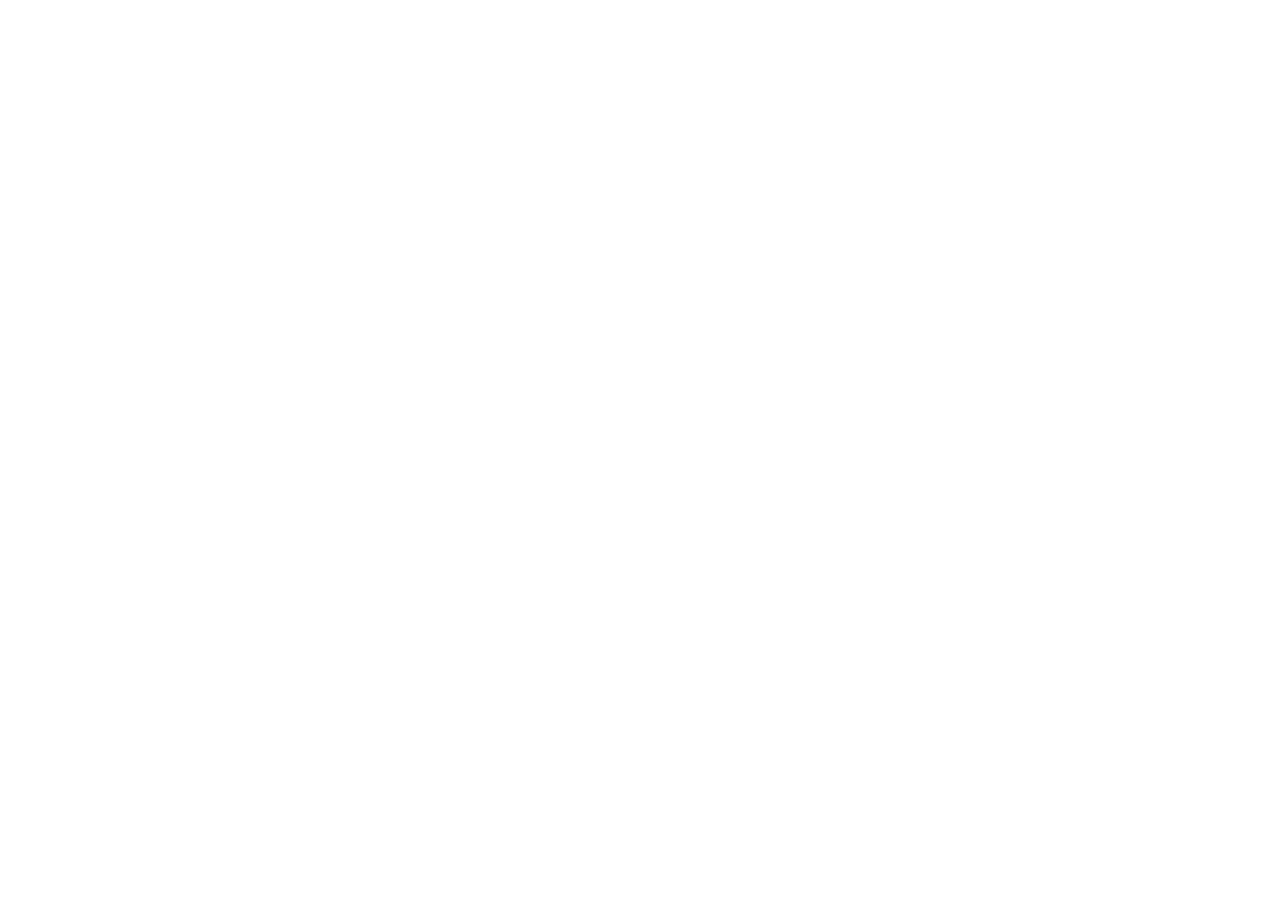
==== docs/memos/opsman_diagnostic_report.html @ 2fa4ea18 "Create opsman_diagnostic_report.html" ====
<!DOCTYPE html>
<html>

<head>
    <meta charset="utf-8">
    <meta http-equiv="X-UA-Compatible" content="IE=edge">
    <meta name="viewport" content="width=device-width, initial-scale=1.0, user-scalable=no">
    <meta name="apple-mobile-web-app-capable" content="yes">
    <meta name="apple-mobile-web-app-status-bar-style" content="black">
    <meta name="mobile-web-app-capable" content="yes">
    
    
    <meta name="description" content=" how to obtain diagnostic report from OpsManager">
    
    
    
    <meta property="og:title" content="how to obtain diagnostic report from OpsManager">
    
    
    
    <meta property="og:type" content="website">
    
    <meta property="og:image:alt" content="HedgeDoc logo">
    <meta property="og:image:type" content="image/png">
    
    <title>how to obtain diagnostic report from OpsManager</title>
    <meta name="theme-color" content="#b51f08">

  
    <link rel="stylesheet" href="https://cdnjs.cloudflare.com/ajax/libs/twitter-bootstrap/3.4.0/css/bootstrap.min.css" integrity="sha256-H0KfTigpUV+0/5tn2HXC0CPwhhDhWgSawJdnFd0CGCo=" crossorigin="anonymous" />
    <link rel="stylesheet" href="https://cdnjs.cloudflare.com/ajax/libs/fork-awesome/1.1.3/css/fork-awesome.min.css" integrity="sha256-ZhApazu+kejqTYhMF+1DzNKjIzP7KXu6AzyXcC1gMus=" crossorigin="anonymous" />
    <link rel="stylesheet" href="https://cdnjs.cloudflare.com/ajax/libs/ionicons/2.0.1/css/ionicons.min.css" integrity="sha256-3iu9jgsy9TpTwXKb7bNQzqWekRX7pPK+2OLj3R922fo=" crossorigin="anonymous" />
    <link rel="stylesheet" href="https://cdnjs.cloudflare.com/ajax/libs/emojify.js/1.1.0/css/basic/emojify.min.css" integrity="sha256-UOrvMOsSDSrW6szVLe8ZDZezBxh5IoIfgTwdNDgTjiU=" crossorigin="anonymous" />
    <link href="build/font.68d91a5a4c1afd7f82a9.css" rel="stylesheet"><link href="build/pretty-styles.b12df11e62a64cd84713.css" rel="stylesheet"><link href="build/pretty.a7a24105e8c52b832ac0.css" rel="stylesheet">
    <!-- HTML5 shim and Respond.js for IE8 support of HTML5 elements and media queries -->
<!-- WARNING: Respond.js doesn't work if you view the page via file:// -->
<!--[if lt IE 9]>
    <script src="https://cdnjs.cloudflare.com/ajax/libs/html5shiv/3.7.3/html5shiv.min.js" integrity="sha256-3Jy/GbSLrg0o9y5Z5n1uw0qxZECH7C6OQpVBgNFYa0g=" crossorigin="anonymous"></script>
    <script src="https://cdnjs.cloudflare.com/ajax/libs/respond.js/1.4.2/respond.min.js" integrity="sha256-g6iAfvZp+nDQ2TdTR/VVKJf3bGro4ub5fvWSWVRi2NE=" crossorigin="anonymous"></script>
    <script src="https://cdnjs.cloudflare.com/ajax/libs/es5-shim/4.5.9/es5-shim.min.js" integrity="sha256-8E4Is26QH0bD52WoQpcB+R/tcWQtpzlCojrybUd7Mxo=" crossorigin="anonymous"></script>
<![endif]-->

  
</head>

<body style="display:none;">
    <div class="ui-infobar container-fluid unselectable hidden-print">
        <small>
            <span>
                
                  <span class="ui-no-lastchangeuser">&thinsp;<i class="fa fa-clock-o fa-fw" style="width: 18px;"></i></span>
                
                &nbsp;<span class="text-uppercase ui-status-lastchange"></span>
                <span class="ui-lastchange text-uppercase" data-createtime="Fri Dec 10 2021 04:06:12 GMT+0000 (Coordinated Universal Time)" data-updatetime="Thu Dec 16 2021 02:31:43 GMT+0000 (Coordinated Universal Time)"></span>
            </span>
            <span class="pull-right">0 views <a href="#" class="ui-edit" title="Edit this note"><i class="fa fa-fw fa-pencil"></i></a></span>
            <br>
            
        </small>
    </div>
    <div id="doc" class="container markdown-body" >
how to obtain diagnostic report from OpsManager

## OpsManager 1.12.26

1. open web browser and login to OpsManager
![](https://pub.ozz.in/hackmd-ss-ozz-in/uploads/upload_a671c06aac33a9e1f579c6fa98ccc1c6.png)
![](https://pub.ozz.in/hackmd-ss-ozz-in/uploads/upload_b445d2f411ce263ff8c64dafeeae7379.png)

1. move to Advance Setttings page
![](https://pub.ozz.in/hackmd-ss-ozz-in/uploads/upload_6a2381f994fbef415291a0dfe6dc7118.png)
![](https://pub.ozz.in/hackmd-ss-ozz-in/uploads/upload_7c9f3a4437d41204bd4125926c7e8181.png)
![](https://pub.ozz.in/hackmd-ss-ozz-in/uploads/upload_96ec4e990f72ffacdfbcd15afde21953.png)

1. click `View diagnostic report` and obtain JSON string as report
![](https://pub.ozz.in/hackmd-ss-ozz-in/uploads/upload_6e993b2a989e6a513c3d73a7d934ad8b.png)
![](https://pub.ozz.in/hackmd-ss-ozz-in/uploads/upload_16807c86cada01f6cf812694efd1c843.png)

## OpsManager 2.0.29 (build 412)

1. open web browser and login to OpsManager
![](https://pub.ozz.in/hackmd-ss-ozz-in/uploads/upload_35b2176c70fadb704451954dd9475e3d.png)
![](https://pub.ozz.in/hackmd-ss-ozz-in/uploads/upload_7463cb20474ed3364616a51ae3e60deb.png)

1. move to Advance Setttings page
![](https://pub.ozz.in/hackmd-ss-ozz-in/uploads/upload_9198e6699260cda621c76a79d5348750.png)
![](https://pub.ozz.in/hackmd-ss-ozz-in/uploads/upload_2b081d59f4fd0cc54b3091dbaa365642.png)

1. click `View diagnostic report` and obtain JSON string as report
![](https://pub.ozz.in/hackmd-ss-ozz-in/uploads/upload_9184366e3e43d1e932554ed4408ca95c.png)
![](https://pub.ozz.in/hackmd-ss-ozz-in/uploads/upload_d3785025c7eb876ba7b37a9015d93a0b.png)
</div>
    <div class="ui-toc dropup unselectable hidden-print" style="display:none;">
        <div class="pull-right dropdown">
            <a id="tocLabel" class="ui-toc-label btn btn-default" data-toggle="dropdown" href="#" role="button" aria-haspopup="true" aria-expanded="false" title="Table of content">
                <i class="fa fa-bars"></i>
            </a>
            <ul id="ui-toc" class="ui-toc-dropdown dropdown-menu" aria-labelledby="tocLabel">
            </ul>
        </div>
    </div>
    <div id="ui-toc-affix" class="ui-affix-toc ui-toc-dropdown unselectable hidden-print" data-spy="affix" style="display:none;"></div>
    
</body>

</html>
<script src="https://cdnjs.cloudflare.com/ajax/libs/jquery/3.4.1/jquery.min.js" integrity="sha256-CSXorXvZcTkaix6Yvo6HppcZGetbYMGWSFlBw8HfCJo=" crossorigin="anonymous"></script>
<script src="https://cdnjs.cloudflare.com/ajax/libs/velocity/1.4.0/velocity.min.js" integrity="sha256-bhm0lgEt6ITaZCDzZpkr/VXVrLa5RP4u9v2AYsbzSUk=" crossorigin="anonymous" defer></script>
<script src="https://cdnjs.cloudflare.com/ajax/libs/twitter-bootstrap/3.4.0/js/bootstrap.min.js" integrity="sha256-kJrlY+s09+QoWjpkOrXXwhxeaoDz9FW5SaxF8I0DibQ=" crossorigin="anonymous" defer></script>
<script src="https://cdnjs.cloudflare.com/ajax/libs/jquery-mousewheel/3.1.13/jquery.mousewheel.min.js" integrity="sha256-jnOjDTXIPqall8M0MyTSt98JetJuZ7Yu+1Jm7hLTF7U=" crossorigin="anonymous" defer></script>
<script src="https://cdnjs.cloudflare.com/ajax/libs/js-yaml/3.7.0/js-yaml.min.js" integrity="sha256-8PanqYAVOGlOct+i65R+HqibK3KPsXINnrSfxN+Y/J0=" crossorigin="anonymous" defer></script>
<script src="https://cdnjs.cloudflare.com/ajax/libs/mathjax/2.7.9/MathJax.js" integrity="sha256-DViIOMYdwlM/axqoGDPeUyf0urLoHMN4QACBKyB58Uw=" crossorigin="anonymous" defer></script>
<script src="https://cdnjs.cloudflare.com/ajax/libs/mathjax/2.7.9/config/TeX-AMS-MML_HTMLorMML.js" integrity="sha256-h37FgDAy5VfttFY2Jw5jcIQpvTvxY6QxTTwoDwlhg/E=" crossorigin="anonymous" defer></script>
<script src="https://cdnjs.cloudflare.com/ajax/libs/mathjax/2.7.9/config/Safe.js" integrity="sha256-h37FgDAy5VfttFY2Jw5jcIQpvTvxY6QxTTwoDwlhg/E=" crossorigin="anonymous" defer></script>
<script src="https://cdnjs.cloudflare.com/ajax/libs/moment.js/2.17.1/moment-with-locales.min.js" integrity="sha256-vvT7Ok9u6GbfnBPXnbM6FVDEO8E1kTdgHOFZOAXrktA=" crossorigin="anonymous" defer></script>
<script src="https://cdnjs.cloudflare.com/ajax/libs/mermaid/8.8.2/mermaid.min.js" integrity="sha256-KqisLh8jVMBRjpNkOhH5W9VWs+F6x6vQksLqxs7+x9A=" crossorigin="anonymous" defer></script>
<script src="https://cdnjs.cloudflare.com/ajax/libs/emojify.js/1.1.0/js/emojify.min.js" integrity="sha256-VAB5tAlKBvgaxw8oJ1crWMVbdmBVl4mP/2M8MNRl+4E=" crossorigin="anonymous" defer></script>
<script src="https://cdnjs.cloudflare.com/ajax/libs/handlebars.js/4.0.6/handlebars.min.js" integrity="sha256-1O3BtOwnPyyRzOszK6P+gqaRoXHV6JXj8HkjZmPYhCI=" crossorigin="anonymous" defer></script>
<script src="https://cdnjs.cloudflare.com/ajax/libs/highlight.js/9.18.1/highlight.min.js" integrity="sha256-eOgo0OtLL4cdq7RdwRUiGKLX9XsIJ7nGhWEKbohmVAQ=" crossorigin="anonymous" defer></script>
<script src="https://cdnjs.cloudflare.com/ajax/libs/gist-embed/2.6.0/gist-embed.min.js" integrity="sha256-KyF2D6xPIJUW5sUDSs93vWyZm+1RzIpKCexxElmxl8g=" crossorigin="anonymous" defer></script>
<script src="https://cdnjs.cloudflare.com/ajax/libs/viz.js/1.7.0/viz.js" integrity="sha256-8t+rndrF+TU4JtelmOH1lDHTMe2ovhO2UbzDArp5lY8=" crossorigin="anonymous" defer></script>
<script src="https://cdnjs.cloudflare.com/ajax/libs/abcjs/3.1.1/abcjs_basic-min.js" integrity="sha256-Sq1r2XXWXQoShQKsS0Wrf5r7fRkErd9Fat9vHYeU68s=" crossorigin="anonymous"></script>
<script src="config"></script><script src="build/pretty.4e31df05418306356fb8.js" defer="defer"></script>
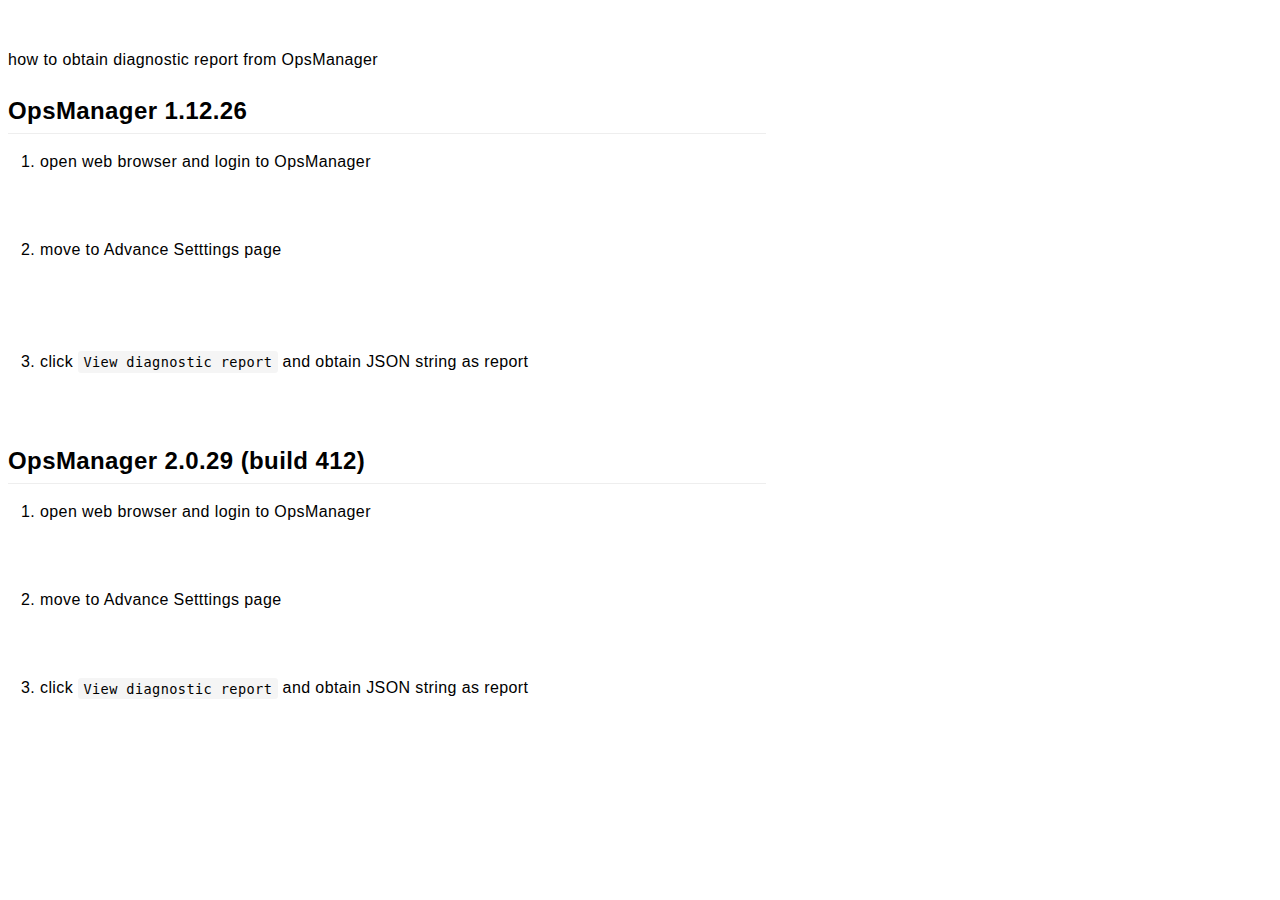
==== commit 331c03f7: "update opsman_disgnostic_report.html" ====
--- a/docs/memos/opsman_diagnostic_report.html
+++ b/docs/memos/opsman_diagnostic_report.html
@@ -1,5 +1,5 @@
-
 <!DOCTYPE html>
+
 <html>
 
 <head>
@@ -9,119 +9,229 @@
     <meta name="apple-mobile-web-app-capable" content="yes">
     <meta name="apple-mobile-web-app-status-bar-style" content="black">
     <meta name="mobile-web-app-capable" content="yes">
-    
-    
-    <meta name="description" content=" how to obtain diagnostic report from OpsManager">
-    
-    
-    
-    <meta property="og:title" content="how to obtain diagnostic report from OpsManager">
-    
-    
-    
-    <meta property="og:type" content="website">
-    
-    <meta property="og:image:alt" content="HedgeDoc logo">
-    <meta property="og:image:type" content="image/png">
-    
-    <title>how to obtain diagnostic report from OpsManager</title>
-    <meta name="theme-color" content="#b51f08">
-
-  
+    <title>
+        how to obtain diagnostic report from OpsManager
+    </title>
     <link rel="stylesheet" href="https://cdnjs.cloudflare.com/ajax/libs/twitter-bootstrap/3.4.0/css/bootstrap.min.css" integrity="sha256-H0KfTigpUV+0/5tn2HXC0CPwhhDhWgSawJdnFd0CGCo=" crossorigin="anonymous" />
     <link rel="stylesheet" href="https://cdnjs.cloudflare.com/ajax/libs/fork-awesome/1.1.3/css/fork-awesome.min.css" integrity="sha256-ZhApazu+kejqTYhMF+1DzNKjIzP7KXu6AzyXcC1gMus=" crossorigin="anonymous" />
     <link rel="stylesheet" href="https://cdnjs.cloudflare.com/ajax/libs/ionicons/2.0.1/css/ionicons.min.css" integrity="sha256-3iu9jgsy9TpTwXKb7bNQzqWekRX7pPK+2OLj3R922fo=" crossorigin="anonymous" />
+    <link rel="stylesheet" href="https://cdnjs.cloudflare.com/ajax/libs/prism/1.5.1/themes/prism.min.css" integrity="sha256-vtR0hSWRc3Tb26iuN2oZHt3KRUomwTufNIf5/4oeCyg=" crossorigin="anonymous" />
+    <link rel="stylesheet" href="https://cdnjs.cloudflare.com/ajax/libs/highlight.js/9.12.0/styles/github-gist.min.css" integrity="sha256-tAflq+ymku3Khs+I/WcAneIlafYgDiOQ9stIHH985Wo=" crossorigin="anonymous" />
     <link rel="stylesheet" href="https://cdnjs.cloudflare.com/ajax/libs/emojify.js/1.1.0/css/basic/emojify.min.css" integrity="sha256-UOrvMOsSDSrW6szVLe8ZDZezBxh5IoIfgTwdNDgTjiU=" crossorigin="anonymous" />
-    <link href="build/font.68d91a5a4c1afd7f82a9.css" rel="stylesheet"><link href="build/pretty-styles.b12df11e62a64cd84713.css" rel="stylesheet"><link href="build/pretty.a7a24105e8c52b832ac0.css" rel="stylesheet">
+    <style>
+        @import url(https://fonts.googleapis.com/css?family=Source+Sans+Pro:400,400italic,600,600italic,300italic,300|Source+Serif+Pro|Source+Code+Pro:400,300,500&subset=latin,latin-ext);.markdown-body{font-family:-apple-system,BlinkMacSystemFont,Segoe UI,Roboto,Helvetica,Arial,sans-serif,Apple Color Emoji,Segoe UI Emoji,Segoe UI Symbol;font-size:16px;line-height:1.5;word-wrap:break-word}.markdown-body:after,.markdown-body:before{display:table;content:""}.markdown-body:after{clear:both}.markdown-body>:first-child{margin-top:0!important}.markdown-body>:last-child{margin-bottom:0!important}.markdown-body a:not([href]){color:inherit;text-decoration:none}.markdown-body .absent{color:#c00}.markdown-body .anchor{float:left;padding-right:4px;margin-left:-20px;line-height:1}.markdown-body .anchor:focus{outline:none}.markdown-body blockquote,.markdown-body dl,.markdown-body ol,.markdown-body p,.markdown-body pre,.markdown-body table,.markdown-body ul{margin-top:0;margin-bottom:16px}.markdown-body hr{height:.25em;padding:0;margin:24px 0;background-color:#e7e7e7;border:0}.markdown-body blockquote{padding:0 1em;color:#777;border-left:.25em solid #ddd}.night .markdown-body blockquote{color:#bcbcbc}.markdown-body blockquote>:first-child{margin-top:0}.markdown-body blockquote>:last-child{margin-bottom:0}.markdown-body .loweralpha{list-style-type:lower-alpha}.markdown-body h1,.markdown-body h2,.markdown-body h3,.markdown-body h4,.markdown-body h5,.markdown-body h6{margin-top:24px;margin-bottom:16px;font-weight:600;line-height:1.25}.night .markdown-body h1,.night .markdown-body h2,.night .markdown-body h3,.night .markdown-body h4,.night .markdown-body h5,.night .markdown-body h6{color:#ddd}.markdown-body h1 .fa-link,.markdown-body h2 .fa-link,.markdown-body h3 .fa-link,.markdown-body h4 .fa-link,.markdown-body h5 .fa-link,.markdown-body h6 .fa-link{color:#000;vertical-align:middle;visibility:hidden;font-size:16px}.night .markdown-body h1 .fa-link,.night .markdown-body h2 .fa-link,.night .markdown-body h3 .fa-link,.night .markdown-body h4 .fa-link,.night .markdown-body h5 .fa-link,.night .markdown-body h6 .fa-link{color:#fff}.markdown-body h1:hover .anchor,.markdown-body h2:hover .anchor,.markdown-body h3:hover .anchor,.markdown-body h4:hover .anchor,.markdown-body h5:hover .anchor,.markdown-body h6:hover .anchor{text-decoration:none}.markdown-body h1:hover .anchor .fa-link,.markdown-body h2:hover .anchor .fa-link,.markdown-body h3:hover .anchor .fa-link,.markdown-body h4:hover .anchor .fa-link,.markdown-body h5:hover .anchor .fa-link,.markdown-body h6:hover .anchor .fa-link{visibility:visible}.markdown-body h1 code,.markdown-body h1 tt,.markdown-body h2 code,.markdown-body h2 tt,.markdown-body h3 code,.markdown-body h3 tt,.markdown-body h4 code,.markdown-body h4 tt,.markdown-body h5 code,.markdown-body h5 tt,.markdown-body h6 code,.markdown-body h6 tt{font-size:inherit}.markdown-body h1{font-size:2em}.markdown-body h1,.markdown-body h2{padding-bottom:.3em;border-bottom:1px solid #eee}.markdown-body h2{font-size:1.5em}.markdown-body h3{font-size:1.25em}.markdown-body h4{font-size:1em}.markdown-body h5{font-size:.875em}.markdown-body h6{font-size:.85em;color:#777}.markdown-body ol,.markdown-body ul{padding-left:2em}.markdown-body ol.no-list,.markdown-body ul.no-list{padding:0;list-style-type:none}.markdown-body ol ol,.markdown-body ol ul,.markdown-body ul ol,.markdown-body ul ul{margin-top:0;margin-bottom:0}.markdown-body li>p{margin-top:16px}.markdown-body li+li{margin-top:.25em}.markdown-body dl{padding:0}.markdown-body dl dt{padding:0;margin-top:16px;font-size:1em;font-style:italic;font-weight:700}.markdown-body dl dd{padding:0 16px;margin-bottom:16px}.markdown-body table{display:block;width:100%;overflow:auto;word-break:normal;word-break:keep-all}.markdown-body table th{font-weight:700}.markdown-body table td,.markdown-body table th{padding:6px 13px;border:1px solid #ddd}.markdown-body table tr{background-color:#fff;border-top:1px solid #ccc}.night .markdown-body table tr{background-color:#5f5f5f}.markdown-body table tr:nth-child(2n){background-color:#f8f8f8}.night .markdown-body table tr:nth-child(2n){background-color:#4f4f4f}.markdown-body img{max-width:100%;box-sizing:content-box;background-color:#fff}.markdown-body img[align=right]{padding-left:20px}.markdown-body img[align=left]{padding-right:20px}.markdown-body .emoji{max-width:none;vertical-align:text-top;background-color:transparent}.markdown-body span.frame{display:block;overflow:hidden}.markdown-body span.frame>span{display:block;float:left;width:auto;padding:7px;margin:13px 0 0;overflow:hidden;border:1px solid #ddd}.markdown-body span.frame span img{display:block;float:left}.markdown-body span.frame span span{display:block;padding:5px 0 0;clear:both;color:#333}.markdown-body span.align-center{display:block;overflow:hidden;clear:both}.markdown-body span.align-center>span{display:block;margin:13px auto 0;overflow:hidden;text-align:center}.markdown-body span.align-center span img{margin:0 auto;text-align:center}.markdown-body span.align-right{display:block;overflow:hidden;clear:both}.markdown-body span.align-right>span{display:block;margin:13px 0 0;overflow:hidden;text-align:right}.markdown-body span.align-right span img{margin:0;text-align:right}.markdown-body span.float-left{display:block;float:left;margin-right:13px;overflow:hidden}.markdown-body span.float-left span{margin:13px 0 0}.markdown-body span.float-right{display:block;float:right;margin-left:13px;overflow:hidden}.markdown-body span.float-right>span{display:block;margin:13px auto 0;overflow:hidden;text-align:right}.markdown-body code,.markdown-body tt{padding:.2em 0;margin:0;font-size:85%;background-color:rgba(0,0,0,.04);border-radius:3px}.night .markdown-body code,.night .markdown-body tt{color:#eee;background-color:hsla(0,0%,90.2%,.36)}.markdown-body code:after,.markdown-body code:before,.markdown-body tt:after,.markdown-body tt:before{letter-spacing:-.2em;content:"\00a0"}.markdown-body code br,.markdown-body tt br{display:none}.markdown-body del code{text-decoration:inherit}.markdown-body pre{word-wrap:normal}.markdown-body pre>code{padding:0;margin:0;font-size:100%;word-break:normal;white-space:pre;background:transparent;border:0}.markdown-body .highlight{margin-bottom:16px}.markdown-body .highlight pre{margin-bottom:0;word-break:normal}.markdown-body .highlight pre,.markdown-body pre{padding:16px;overflow:auto;font-size:85%;line-height:1.45;background-color:#f7f7f7;border-radius:3px}.markdown-body pre code,.markdown-body pre tt{display:inline;max-width:auto;padding:0;margin:0;overflow:visible;line-height:inherit;word-wrap:normal;background-color:transparent;border:0}.markdown-body pre code:after,.markdown-body pre code:before,.markdown-body pre tt:after,.markdown-body pre tt:before{content:normal}.markdown-body .csv-data td,.markdown-body .csv-data th{padding:5px;overflow:hidden;font-size:12px;line-height:1;text-align:left;white-space:nowrap}.markdown-body .csv-data .blob-line-num{padding:10px 8px 9px;text-align:right;background:#fff;border:0}.markdown-body .csv-data tr{border-top:0}.markdown-body .csv-data th{font-weight:700;background:#f8f8f8;border-top:0}.markdown-body kbd{display:inline-block;padding:3px 5px;font-size:11px;line-height:10px;color:#555;vertical-align:middle;background-color:#fcfcfc;border:1px solid;border-color:#ccc #ccc #bbb;border-radius:3px;box-shadow:inset 0 -1px 0 #bbb}.news .alert .markdown-body blockquote{padding:0 0 0 40px;border:0}.activity-tab .news .alert .commits,.activity-tab .news .markdown-body blockquote{padding-left:0}.task-list-item{list-style-type:none}.task-list-item label{font-weight:400}.task-list-item.enabled label{cursor:pointer}.task-list-item+.task-list-item{margin-top:3px}.task-list-item-checkbox{float:left;margin:.31em 0 .2em -1.3em!important;vertical-align:middle;cursor:default!important}.markdown-body{font-family:-apple-system,BlinkMacSystemFont,Segoe UI,Roboto,Helvetica Neue,Helvetica,Arial,sans-serif,Apple Color Emoji,Segoe UI Emoji,Segoe UI Symbol;padding-top:40px;padding-bottom:40px;max-width:758px;overflow:visible!important}.markdown-body pre{border:inherit!important}.night .markdown-body pre{filter:invert(100%)}.markdown-body code{color:inherit!important}.markdown-body pre code .wrapper{display:-webkit-inline-flex;display:-moz-inline-flex;display:-ms-inline-flex;display:-o-inline-flex;display:inline-flex}.markdown-body pre code .gutter{float:left;overflow:hidden;-webkit-user-select:none;user-select:none}.markdown-body pre code .gutter.linenumber{text-align:right;position:relative;display:inline-block;cursor:default;z-index:4;padding:0 8px 0 0;min-width:20px;box-sizing:content-box;color:#afafaf!important;border-right:3px solid #6ce26c!important}.markdown-body pre code .gutter.linenumber>span:before{content:attr(data-linenumber)}.markdown-body pre code .code{float:left;margin:0 0 0 16px}.markdown-body .gist .line-numbers{border-left:none;border-top:none;border-bottom:none}.markdown-body .gist .line-data{border:none}.markdown-body .gist table{border-spacing:0;border-collapse:inherit!important}.night .markdown-body .gist table tr:nth-child(2n){background-color:#ddd}.night .markdown-body .gist table tr:nth-child(odd){background-color:#e3e3e3}.markdown-body code[data-gist-id]{background:none;padding:0;filter:invert(100%)}.markdown-body code[data-gist-id]:after,.markdown-body code[data-gist-id]:before{content:""}.markdown-body code[data-gist-id] .blob-num{border:unset}.markdown-body code[data-gist-id] table{overflow:unset;margin-bottom:unset}.markdown-body code[data-gist-id] table tr{background:unset}.markdown-body[dir=rtl] pre{direction:ltr}.markdown-body[dir=rtl] code{direction:ltr;unicode-bidi:embed}.markdown-body .alert>p{margin-bottom:0}.markdown-body pre.abc,.markdown-body pre.flow-chart,.markdown-body pre.graphviz,.markdown-body pre.mermaid,.markdown-body pre.sequence-diagram{text-align:center;background-color:inherit;border-radius:0;white-space:inherit}.night .markdown-body pre.graphviz{filter:none}.night .markdown-body pre.mermaid .sectionTitle,.night .markdown-body pre.mermaid .titleText,.night .markdown-body pre.mermaid text{fill:#fff}.markdown-body pre.abc>code,.markdown-body pre.flow-chart>code,.markdown-body pre.graphviz>code,.markdown-body pre.mermaid>code,.markdown-body pre.sequence-diagram>code{text-align:left}.markdown-body pre.abc>svg,.markdown-body pre.flow-chart>svg,.markdown-body pre.graphviz>svg,.markdown-body pre.mermaid>svg,.markdown-body pre.sequence-diagram>svg{max-width:100%;height:100%}.night .markdown-body .abc{background-color:#fff;filter:none}.night pre rect{fill:transparent}.markdown-body pre>code.wrap{white-space:pre-wrap;white-space:-moz-pre-wrap;white-space:-pre-wrap;white-space:-o-pre-wrap;word-wrap:break-word}.markdown-body .alert>p,.markdown-body .alert>ul{margin-bottom:0}.markdown-body summary{display:list-item}.markdown-body summary:focus{outline:none}.markdown-body details summary{cursor:pointer}.markdown-body details:not([open])>:not(summary){display:none}.markdown-body figure{margin:1em 40px}.markdown-body img{background-color:transparent}.vimeo,.youtube{cursor:pointer;display:table;text-align:center;background-position:50%;background-repeat:no-repeat;background-size:contain;background-color:#000;overflow:hidden}.vimeo,.youtube{position:relative;width:100%}.youtube{padding-bottom:56.25%}.vimeo img{width:100%;object-fit:contain;z-index:0}.youtube img{object-fit:cover;z-index:0}.vimeo iframe,.youtube iframe,.youtube img{width:100%;height:100%;position:absolute;top:0;left:0}.vimeo iframe,.youtube iframe{vertical-align:middle;z-index:1}.vimeo .icon,.youtube .icon{position:absolute;height:auto;width:auto;top:50%;left:50%;transform:translate(-50%,-50%);color:#fff;opacity:.3;-webkit-transition:opacity .2s;transition:opacity .2s;z-index:0}.vimeo:hover .icon,.youtube:hover .icon{opacity:.6;-webkit-transition:opacity .2s;transition:opacity .2s}.slideshare .inner,.speakerdeck .inner{position:relative;width:100%}.slideshare .inner iframe,.speakerdeck .inner iframe{position:absolute;top:0;bottom:0;left:0;right:0;width:100%;height:100%}.MJX_Assistive_MathML{display:none}.ui-infobar{position:relative;z-index:2;max-width:758px;margin-top:25px;margin-bottom:-25px;color:#777}.toc .invisable-node{list-style-type:none}.ui-toc{position:fixed;bottom:20px;z-index:10000}.ui-toc-label{opacity:.3;background-color:#ccc;border:none}.ui-toc-label,.ui-toc .open .ui-toc-label{-webkit-transition:opacity .2s;transition:opacity .2s}.ui-toc .open .ui-toc-label{opacity:1;color:#fff}.ui-toc-label:focus{opacity:.3;background-color:#ccc;color:#000}.ui-toc-label:hover{opacity:1;background-color:#ccc;-webkit-transition:opacity .2s;transition:opacity .2s}.ui-toc-dropdown{margin-top:23px;margin-bottom:20px;padding-left:10px;padding-right:10px;max-width:45vw;width:25vw;max-height:70vh;overflow:auto;text-align:inherit}.ui-toc-dropdown>.toc{max-height:calc(70vh - 100px);overflow:auto}.ui-toc-dropdown[dir=rtl] .nav{padding-right:0;letter-spacing:.0029em}.ui-toc-dropdown a{overflow:hidden;text-overflow:ellipsis;white-space:pre}.ui-toc-dropdown .nav>li>a{display:block;padding:4px 20px;font-size:13px;font-weight:500;color:#767676}.ui-toc-dropdown .nav>li:first-child:last-child>ul,.ui-toc-dropdown .toc.expand ul{display:block}.ui-toc-dropdown .nav>li>a:focus,.ui-toc-dropdown .nav>li>a:hover{padding-left:19px;color:#000;text-decoration:none;background-color:transparent;border-left:1px solid #000}.night .ui-toc-dropdown .nav>li>a:focus,.night .ui-toc-dropdown .nav>li>a:hover{color:#fff;border-left-color:#fff}.ui-toc-dropdown[dir=rtl] .nav>li>a:focus,.ui-toc-dropdown[dir=rtl] .nav>li>a:hover{padding-right:19px;border-left:none;border-right:1px solid #000}.ui-toc-dropdown .nav>.active:focus>a,.ui-toc-dropdown .nav>.active:hover>a,.ui-toc-dropdown .nav>.active>a{padding-left:18px;font-weight:700;color:#000;background-color:transparent;border-left:2px solid #000}.night .ui-toc-dropdown .nav>.active:focus>a,.night .ui-toc-dropdown .nav>.active:hover>a,.night .ui-toc-dropdown .nav>.active>a{color:#fff;border-left:2px solid #fff}.ui-toc-dropdown[dir=rtl] .nav>.active:focus>a,.ui-toc-dropdown[dir=rtl] .nav>.active:hover>a,.ui-toc-dropdown[dir=rtl] .nav>.active>a{padding-right:18px;border-left:none;border-right:2px solid #000}.ui-toc-dropdown .nav .nav{display:none;padding-bottom:10px}.ui-toc-dropdown .nav>.active>ul{display:block}.ui-toc-dropdown .nav .nav>li>a{padding-top:1px;padding-bottom:1px;padding-left:30px;font-size:12px;font-weight:400}.night .ui-toc-dropdown .nav>li>a{color:#aaa}.ui-toc-dropdown[dir=rtl] .nav .nav>li>a{padding-right:30px}.ui-toc-dropdown .nav .nav>li>ul>li>a{padding-top:1px;padding-bottom:1px;padding-left:40px;font-size:12px;font-weight:400}.ui-toc-dropdown[dir=rtl] .nav .nav>li>ul>li>a{padding-right:40px}.ui-toc-dropdown .nav .nav>li>a:focus,.ui-toc-dropdown .nav .nav>li>a:hover{padding-left:29px}.ui-toc-dropdown[dir=rtl] .nav .nav>li>a:focus,.ui-toc-dropdown[dir=rtl] .nav .nav>li>a:hover{padding-right:29px}.ui-toc-dropdown .nav .nav>li>ul>li>a:focus,.ui-toc-dropdown .nav .nav>li>ul>li>a:hover{padding-left:39px}.ui-toc-dropdown[dir=rtl] .nav .nav>li>ul>li>a:focus,.ui-toc-dropdown[dir=rtl] .nav .nav>li>ul>li>a:hover{padding-right:39px}.ui-toc-dropdown .nav .nav>.active:focus>a,.ui-toc-dropdown .nav .nav>.active:hover>a,.ui-toc-dropdown .nav .nav>.active>a{padding-left:28px;font-weight:500}.ui-toc-dropdown[dir=rtl] .nav .nav>.active:focus>a,.ui-toc-dropdown[dir=rtl] .nav .nav>.active:hover>a,.ui-toc-dropdown[dir=rtl] .nav .nav>.active>a{padding-right:28px}.ui-toc-dropdown .nav .nav>.active>.nav>.active:focus>a,.ui-toc-dropdown .nav .nav>.active>.nav>.active:hover>a,.ui-toc-dropdown .nav .nav>.active>.nav>.active>a{padding-left:38px;font-weight:500}.ui-toc-dropdown[dir=rtl] .nav .nav>.active>.nav>.active:focus>a,.ui-toc-dropdown[dir=rtl] .nav .nav>.active>.nav>.active:hover>a,.ui-toc-dropdown[dir=rtl] .nav .nav>.active>.nav>.active>a{padding-right:38px}.markdown-body[lang^=ja]{font-family:-apple-system,BlinkMacSystemFont,Segoe UI,Roboto,Helvetica Neue,Helvetica,Arial,Hiragino Kaku Gothic Pro,ヒラギノ角ゴ Pro W3,Osaka,Meiryo,メイリオ,MS Gothic,ＭＳ ゴシック,sans-serif,Apple Color Emoji,Segoe UI Emoji,Segoe UI Symbol}.ui-toc-dropdown[lang^=ja]{font-family:Source Sans Pro,Helvetica,Arial,Meiryo UI,MS PGothic,ＭＳ Ｐゴシック,sans-serif}.markdown-body[lang=zh-tw]{font-family:-apple-system,BlinkMacSystemFont,Segoe UI,Roboto,Helvetica Neue,Helvetica,Arial,PingFang TC,Microsoft JhengHei,微軟正黑,sans-serif,Apple Color Emoji,Segoe UI Emoji,Segoe UI Symbol}.ui-toc-dropdown[lang=zh-tw]{font-family:Source Sans Pro,Helvetica,Arial,Microsoft JhengHei UI,微軟正黑UI,sans-serif}.markdown-body[lang=zh-cn]{font-family:-apple-system,BlinkMacSystemFont,Segoe UI,Roboto,Helvetica Neue,Helvetica,Arial,PingFang SC,Microsoft YaHei,微软雅黑,sans-serif,Apple Color Emoji,Segoe UI Emoji,Segoe UI Symbol}.ui-toc-dropdown[lang=zh-cn]{font-family:Source Sans Pro,Helvetica,Arial,Microsoft YaHei UI,微软雅黑UI,sans-serif}.ui-affix-toc{position:fixed;top:0;max-width:15vw;max-height:70vh;overflow:auto}.back-to-top,.expand-toggle,.go-to-bottom{display:block;padding:4px 10px;margin-top:10px;margin-left:10px;font-size:12px;font-weight:500;color:#999}.back-to-top:focus,.back-to-top:hover,.expand-toggle:focus,.expand-toggle:hover,.go-to-bottom:focus,.go-to-bottom:hover{color:#563d7c;text-decoration:none}.back-to-top,.go-to-bottom{margin-top:0}.ui-user-icon{width:20px;height:20px;display:block;border-radius:3px;margin-top:2px;margin-bottom:2px;margin-right:5px;background-position:50%;background-repeat:no-repeat;background-size:contain}.ui-user-icon.small{width:18px;height:18px;display:inline-block;vertical-align:middle;margin:0 0 .2em}small span{line-height:22px}small .dropdown{display:inline-block}small .dropdown a:focus,small .dropdown a:hover{text-decoration:none}.unselectable{-moz-user-select:none;-khtml-user-select:none;-webkit-user-select:none;-o-user-select:none;user-select:none}.night .navbar{background:#333;border-bottom-color:#333;color:#eee}.night .navbar a{color:#eee}.markdown-body h1[id]:before,.markdown-body h2[id]:before,.markdown-body h3[id]:before,.markdown-body h4[id]:before,.markdown-body h5[id]:before,.markdown-body h6[id]:before{display:block;content:" ";margin-top:-55px;height:55px;visibility:hidden}@media print{blockquote,div,img,pre,table{page-break-inside:avoid!important}a[href]:after{font-size:12px!important}}.markdown-body.slides{position:relative;z-index:1;color:#222}.markdown-body.slides:before{content:"";display:block;position:absolute;top:0;left:0;right:0;bottom:0;z-index:-1;background-color:currentColor;box-shadow:0 0 0 50vw}.markdown-body.slides section[data-markdown]{position:relative;margin-bottom:1.5em;background-color:#fff;text-align:center}.markdown-body.slides section[data-markdown] code{text-align:left}.markdown-body.slides section[data-markdown]:before{content:"";display:block;padding-bottom:56.23%}.markdown-body.slides section[data-markdown]>div:first-child{position:absolute;top:50%;left:1em;right:1em;transform:translateY(-50%);max-height:100%;overflow:hidden}.markdown-body.slides section[data-markdown]>ul{display:inline-block}.markdown-body.slides>section>section+section:after{content:"";position:absolute;top:-1.5em;right:1em;height:1.5em;border:3px solid #777}.markdown-body.slides aside.notes{display:none}.markdown-body.slides ol,.markdown-body.slides ul{display:inline-block;text-align:left;margin:0 0 0 1em;padding:0}.markdown-body.slides table{width:50%;margin:0 auto;border-collapse:collapse;border-spacing:0;display:table}.markdown-body.slides table td,.markdown-body.slides table th{text-align:left;padding:.2em .5em;border:none;border-bottom:1px solid}.markdown-body.slides table tr{border-top:0;background-color:#fff}.markdown-body.slides table tr:nth-child(2n){background-color:inherit}.markdown-body.slides table tbody tr:last-child td,.markdown-body.slides table tbody tr:last-child th{border-bottom:none}.markdown-body.slides h1,.markdown-body.slides h2{border-bottom:0}.night .markdown-body.slides h1,.night .markdown-body.slides h2,.night .markdown-body.slides h3,.night .markdown-body.slides h4,.night .markdown-body.slides h5,.night .markdown-body.slides h6{color:#000}.markdown-body section>section:last-child{margin-bottom:1.5em!important}.ui-view-area.black{background-color:#000!important}body{font-smoothing:subpixel-antialiased!important;-webkit-font-smoothing:subpixel-antialiased!important;-moz-osx-font-smoothing:auto!important;text-shadow:0 0 1em transparent,1px 1px 1.2px rgba(0,0,0,.004);-webkit-overflow-scrolling:touch;font-family:Source Sans Pro,Helvetica,Arial,sans-serif;letter-spacing:.025em}.focus,:focus{outline:none!important}::-moz-focus-inner{border:0!important}body.modal-open{overflow-y:auto;padding-right:0!important}
+    </style>
     <!-- HTML5 shim and Respond.js for IE8 support of HTML5 elements and media queries -->
-<!-- WARNING: Respond.js doesn't work if you view the page via file:// -->
-<!--[if lt IE 9]>
-    <script src="https://cdnjs.cloudflare.com/ajax/libs/html5shiv/3.7.3/html5shiv.min.js" integrity="sha256-3Jy/GbSLrg0o9y5Z5n1uw0qxZECH7C6OQpVBgNFYa0g=" crossorigin="anonymous"></script>
-    <script src="https://cdnjs.cloudflare.com/ajax/libs/respond.js/1.4.2/respond.min.js" integrity="sha256-g6iAfvZp+nDQ2TdTR/VVKJf3bGro4ub5fvWSWVRi2NE=" crossorigin="anonymous"></script>
-    <script src="https://cdnjs.cloudflare.com/ajax/libs/es5-shim/4.5.9/es5-shim.min.js" integrity="sha256-8E4Is26QH0bD52WoQpcB+R/tcWQtpzlCojrybUd7Mxo=" crossorigin="anonymous"></script>
-<![endif]-->
-
-  
+    <!-- WARNING: Respond.js doesn't work if you view the page via file:// -->
+    <!--[if lt IE 9]>
+    	<script src="https://cdnjs.cloudflare.com/ajax/libs/html5shiv/3.7.3/html5shiv.min.js" integrity="sha256-3Jy/GbSLrg0o9y5Z5n1uw0qxZECH7C6OQpVBgNFYa0g=" crossorigin="anonymous"></script>
+    	<script src="https://cdnjs.cloudflare.com/ajax/libs/respond.js/1.4.2/respond.min.js" integrity="sha256-g6iAfvZp+nDQ2TdTR/VVKJf3bGro4ub5fvWSWVRi2NE=" crossorigin="anonymous"></script>
+		<script src="https://cdnjs.cloudflare.com/ajax/libs/es5-shim/4.5.9/es5-shim.min.js" integrity="sha256-8E4Is26QH0bD52WoQpcB+R/tcWQtpzlCojrybUd7Mxo=" crossorigin="anonymous"></script>
+    <![endif]-->
 </head>
 
-<body style="display:none;">
-    <div class="ui-infobar container-fluid unselectable hidden-print">
-        <small>
-            <span>
-                
-                  <span class="ui-no-lastchangeuser">&thinsp;<i class="fa fa-clock-o fa-fw" style="width: 18px;"></i></span>
-                
-                &nbsp;<span class="text-uppercase ui-status-lastchange"></span>
-                <span class="ui-lastchange text-uppercase" data-createtime="Fri Dec 10 2021 04:06:12 GMT+0000 (Coordinated Universal Time)" data-updatetime="Thu Dec 16 2021 02:31:43 GMT+0000 (Coordinated Universal Time)"></span>
-            </span>
-            <span class="pull-right">0 views <a href="#" class="ui-edit" title="Edit this note"><i class="fa fa-fw fa-pencil"></i></a></span>
-            <br>
-            
-        </small>
-    </div>
-    <div id="doc" class="container markdown-body" >
-how to obtain diagnostic report from OpsManager
-
-## OpsManager 1.12.26
-
-1. open web browser and login to OpsManager
-![](https://pub.ozz.in/hackmd-ss-ozz-in/uploads/upload_a671c06aac33a9e1f579c6fa98ccc1c6.png)
-![](https://pub.ozz.in/hackmd-ss-ozz-in/uploads/upload_b445d2f411ce263ff8c64dafeeae7379.png)
-
-1. move to Advance Setttings page
-![](https://pub.ozz.in/hackmd-ss-ozz-in/uploads/upload_6a2381f994fbef415291a0dfe6dc7118.png)
-![](https://pub.ozz.in/hackmd-ss-ozz-in/uploads/upload_7c9f3a4437d41204bd4125926c7e8181.png)
-![](https://pub.ozz.in/hackmd-ss-ozz-in/uploads/upload_96ec4e990f72ffacdfbcd15afde21953.png)
-
-1. click `View diagnostic report` and obtain JSON string as report
-![](https://pub.ozz.in/hackmd-ss-ozz-in/uploads/upload_6e993b2a989e6a513c3d73a7d934ad8b.png)
-![](https://pub.ozz.in/hackmd-ss-ozz-in/uploads/upload_16807c86cada01f6cf812694efd1c843.png)
-
-## OpsManager 2.0.29 (build 412)
-
-1. open web browser and login to OpsManager
-![](https://pub.ozz.in/hackmd-ss-ozz-in/uploads/upload_35b2176c70fadb704451954dd9475e3d.png)
-![](https://pub.ozz.in/hackmd-ss-ozz-in/uploads/upload_7463cb20474ed3364616a51ae3e60deb.png)
-
-1. move to Advance Setttings page
-![](https://pub.ozz.in/hackmd-ss-ozz-in/uploads/upload_9198e6699260cda621c76a79d5348750.png)
-![](https://pub.ozz.in/hackmd-ss-ozz-in/uploads/upload_2b081d59f4fd0cc54b3091dbaa365642.png)
-
-1. click `View diagnostic report` and obtain JSON string as report
-![](https://pub.ozz.in/hackmd-ss-ozz-in/uploads/upload_9184366e3e43d1e932554ed4408ca95c.png)
-![](https://pub.ozz.in/hackmd-ss-ozz-in/uploads/upload_d3785025c7eb876ba7b37a9015d93a0b.png)
-</div>
+<body translate="no">
+    <div id="doc" class="markdown-body container-fluid"><p>how to obtain diagnostic report from OpsManager</p><h2 id="OpsManager-11226"><a class="anchor hidden-xs" href="#OpsManager-11226" title="OpsManager-11226"><i class="fa fa-link"></i></a>OpsManager 1.12.26</h2><ol>
+<li>
+<p>open web browser and login to OpsManager<br>
+<img src="https://pub.ozz.in/hackmd-ss-ozz-in/uploads/upload_a671c06aac33a9e1f579c6fa98ccc1c6.png" alt=""><br>
+<img src="https://pub.ozz.in/hackmd-ss-ozz-in/uploads/upload_b445d2f411ce263ff8c64dafeeae7379.png" alt=""></p>
+</li>
+<li>
+<p>move to Advance Setttings page<br>
+<img src="https://pub.ozz.in/hackmd-ss-ozz-in/uploads/upload_6a2381f994fbef415291a0dfe6dc7118.png" alt=""><br>
+<img src="https://pub.ozz.in/hackmd-ss-ozz-in/uploads/upload_7c9f3a4437d41204bd4125926c7e8181.png" alt=""><br>
+<img src="https://pub.ozz.in/hackmd-ss-ozz-in/uploads/upload_96ec4e990f72ffacdfbcd15afde21953.png" alt=""></p>
+</li>
+<li>
+<p>click <code>View diagnostic report</code> and obtain JSON string as report<br>
+<img src="https://pub.ozz.in/hackmd-ss-ozz-in/uploads/upload_6e993b2a989e6a513c3d73a7d934ad8b.png" alt=""><br>
+<img src="https://pub.ozz.in/hackmd-ss-ozz-in/uploads/upload_16807c86cada01f6cf812694efd1c843.png" alt=""></p>
+</li>
+</ol><h2 id="OpsManager-2029-build-412"><a class="anchor hidden-xs" href="#OpsManager-2029-build-412" title="OpsManager-2029-build-412"><i class="fa fa-link"></i></a>OpsManager 2.0.29 (build 412)</h2><ol>
+<li>
+<p>open web browser and login to OpsManager<br>
+<img src="https://pub.ozz.in/hackmd-ss-ozz-in/uploads/upload_35b2176c70fadb704451954dd9475e3d.png" alt=""><br>
+<img src="https://pub.ozz.in/hackmd-ss-ozz-in/uploads/upload_7463cb20474ed3364616a51ae3e60deb.png" alt=""></p>
+</li>
+<li>
+<p>move to Advance Setttings page<br>
+<img src="https://pub.ozz.in/hackmd-ss-ozz-in/uploads/upload_9198e6699260cda621c76a79d5348750.png" alt=""><br>
+<img src="https://pub.ozz.in/hackmd-ss-ozz-in/uploads/upload_2b081d59f4fd0cc54b3091dbaa365642.png" alt=""></p>
+</li>
+<li>
+<p>click <code>View diagnostic report</code> and obtain JSON string as report<br>
+<img src="https://pub.ozz.in/hackmd-ss-ozz-in/uploads/upload_9184366e3e43d1e932554ed4408ca95c.png" alt=""><br>
+<img src="https://pub.ozz.in/hackmd-ss-ozz-in/uploads/upload_d3785025c7eb876ba7b37a9015d93a0b.png" alt=""></p>
+</li>
+</ol></div>
     <div class="ui-toc dropup unselectable hidden-print" style="display:none;">
         <div class="pull-right dropdown">
             <a id="tocLabel" class="ui-toc-label btn btn-default" data-toggle="dropdown" href="#" role="button" aria-haspopup="true" aria-expanded="false" title="Table of content">
                 <i class="fa fa-bars"></i>
             </a>
             <ul id="ui-toc" class="ui-toc-dropdown dropdown-menu" aria-labelledby="tocLabel">
+                <div class="toc"><ul class="nav">
+<li class=""><a href="#OpsManager-11226" title="OpsManager 1.12.26">OpsManager 1.12.26</a></li>
+<li class=""><a href="#OpsManager-2029-build-412" title="OpsManager 2.0.29 (build 412)">OpsManager 2.0.29 (build 412)</a></li>
+</ul>
+</div><div class="toc-menu"><a class="expand-toggle" href="#">Expand all</a><a class="back-to-top" href="#">Back to top</a><a class="go-to-bottom" href="#">Go to bottom</a></div>
             </ul>
         </div>
     </div>
-    <div id="ui-toc-affix" class="ui-affix-toc ui-toc-dropdown unselectable hidden-print" data-spy="affix" style="display:none;"></div>
-    
+    <div id="ui-toc-affix" class="ui-affix-toc ui-toc-dropdown unselectable hidden-print" data-spy="affix" style="top:17px;display:none;"  >
+        <div class="toc"><ul class="nav">
+<li class=""><a href="#OpsManager-11226" title="OpsManager 1.12.26">OpsManager 1.12.26</a></li>
+<li class=""><a href="#OpsManager-2029-build-412" title="OpsManager 2.0.29 (build 412)">OpsManager 2.0.29 (build 412)</a></li>
+</ul>
+</div><div class="toc-menu"><a class="expand-toggle" href="#">Expand all</a><a class="back-to-top" href="#">Back to top</a><a class="go-to-bottom" href="#">Go to bottom</a></div>
+    </div>
+    <script src="https://cdnjs.cloudflare.com/ajax/libs/jquery/3.4.1/jquery.min.js" integrity="sha256-CSXorXvZcTkaix6Yvo6HppcZGetbYMGWSFlBw8HfCJo=" crossorigin="anonymous"></script>
+    <script src="https://cdnjs.cloudflare.com/ajax/libs/twitter-bootstrap/3.4.0/js/bootstrap.min.js" integrity="sha256-kJrlY+s09+QoWjpkOrXXwhxeaoDz9FW5SaxF8I0DibQ=" crossorigin="anonymous" defer></script>
+    <script src="https://cdnjs.cloudflare.com/ajax/libs/gist-embed/2.6.0/gist-embed.min.js" integrity="sha256-KyF2D6xPIJUW5sUDSs93vWyZm+1RzIpKCexxElmxl8g=" crossorigin="anonymous" defer></script>
+    <script>
+        var markdown = $(".markdown-body");
+        //smooth all hash trigger scrolling
+        function smoothHashScroll() {
+            var hashElements = $("a[href^='#']").toArray();
+            for (var i = 0; i < hashElements.length; i++) {
+                var element = hashElements[i];
+                var $element = $(element);
+                var hash = element.hash;
+                if (hash) {
+                    $element.on('click', function (e) {
+                        // store hash
+                        var hash = this.hash;
+                        if ($(hash).length <= 0) return;
+                        // prevent default anchor click behavior
+                        e.preventDefault();
+                        // animate
+                        $('body, html').stop(true, true).animate({
+                            scrollTop: $(hash).offset().top
+                        }, 100, "linear", function () {
+                            // when done, add hash to url
+                            // (default click behaviour)
+                            window.location.hash = hash;
+                        });
+                    });
+                }
+            }
+        }
+
+        smoothHashScroll();
+        var toc = $('.ui-toc');
+        var tocAffix = $('.ui-affix-toc');
+        var tocDropdown = $('.ui-toc-dropdown');
+        //toc
+        tocDropdown.click(function (e) {
+            e.stopPropagation();
+        });
+
+        var enoughForAffixToc = true;
+
+        function generateScrollspy() {
+            $(document.body).scrollspy({
+                target: ''
+            });
+            $(document.body).scrollspy('refresh');
+            if (enoughForAffixToc) {
+                toc.hide();
+                tocAffix.show();
+            } else {
+                tocAffix.hide();
+                toc.show();
+            }
+            $(document.body).scroll();
+        }
+
+        function windowResize() {
+            //toc right
+            var paddingRight = parseFloat(markdown.css('padding-right'));
+            var right = ($(window).width() - (markdown.offset().left + markdown.outerWidth() - paddingRight));
+            toc.css('right', right + 'px');
+            //affix toc left
+            var newbool;
+            var rightMargin = (markdown.parent().outerWidth() - markdown.outerWidth()) / 2;
+            //for ipad or wider device
+            if (rightMargin >= 133) {
+                newbool = true;
+                var affixLeftMargin = (tocAffix.outerWidth() - tocAffix.width()) / 2;
+                var left = markdown.offset().left + markdown.outerWidth() - affixLeftMargin;
+                tocAffix.css('left', left + 'px');
+            } else {
+                newbool = false;
+            }
+            if (newbool != enoughForAffixToc) {
+                enoughForAffixToc = newbool;
+                generateScrollspy();
+            }
+        }
+        $(window).resize(function () {
+            windowResize();
+        });
+        $(document).ready(function () {
+            windowResize();
+            generateScrollspy();
+        });
+
+        //remove hash
+        function removeHash() {
+            window.location.hash = '';
+        }
+
+        var backtotop = $('.back-to-top');
+        var gotobottom = $('.go-to-bottom');
+
+        backtotop.click(function (e) {
+            e.preventDefault();
+            e.stopPropagation();
+            if (scrollToTop)
+                scrollToTop();
+            removeHash();
+        });
+        gotobottom.click(function (e) {
+            e.preventDefault();
+            e.stopPropagation();
+            if (scrollToBottom)
+                scrollToBottom();
+            removeHash();
+        });
+
+        var toggle = $('.expand-toggle');
+        var tocExpand = false;
+
+        checkExpandToggle();
+        toggle.click(function (e) {
+            e.preventDefault();
+            e.stopPropagation();
+            tocExpand = !tocExpand;
+            checkExpandToggle();
+        })
+
+        function checkExpandToggle () {
+            var toc = $('.ui-toc-dropdown .toc');
+            var toggle = $('.expand-toggle');
+            if (!tocExpand) {
+                toc.removeClass('expand');
+                toggle.text('Expand all');
+            } else {
+                toc.addClass('expand');
+                toggle.text('Collapse all');
+            }
+        }
+
+        function scrollToTop() {
+            $('body, html').stop(true, true).animate({
+                scrollTop: 0
+            }, 100, "linear");
+        }
+
+        function scrollToBottom() {
+            $('body, html').stop(true, true).animate({
+                scrollTop: $(document.body)[0].scrollHeight
+            }, 100, "linear");
+        }
+    </script>
 </body>
 
 </html>
-<script src="https://cdnjs.cloudflare.com/ajax/libs/jquery/3.4.1/jquery.min.js" integrity="sha256-CSXorXvZcTkaix6Yvo6HppcZGetbYMGWSFlBw8HfCJo=" crossorigin="anonymous"></script>
-<script src="https://cdnjs.cloudflare.com/ajax/libs/velocity/1.4.0/velocity.min.js" integrity="sha256-bhm0lgEt6ITaZCDzZpkr/VXVrLa5RP4u9v2AYsbzSUk=" crossorigin="anonymous" defer></script>
-<script src="https://cdnjs.cloudflare.com/ajax/libs/twitter-bootstrap/3.4.0/js/bootstrap.min.js" integrity="sha256-kJrlY+s09+QoWjpkOrXXwhxeaoDz9FW5SaxF8I0DibQ=" crossorigin="anonymous" defer></script>
-<script src="https://cdnjs.cloudflare.com/ajax/libs/jquery-mousewheel/3.1.13/jquery.mousewheel.min.js" integrity="sha256-jnOjDTXIPqall8M0MyTSt98JetJuZ7Yu+1Jm7hLTF7U=" crossorigin="anonymous" defer></script>
-<script src="https://cdnjs.cloudflare.com/ajax/libs/js-yaml/3.7.0/js-yaml.min.js" integrity="sha256-8PanqYAVOGlOct+i65R+HqibK3KPsXINnrSfxN+Y/J0=" crossorigin="anonymous" defer></script>
-<script src="https://cdnjs.cloudflare.com/ajax/libs/mathjax/2.7.9/MathJax.js" integrity="sha256-DViIOMYdwlM/axqoGDPeUyf0urLoHMN4QACBKyB58Uw=" crossorigin="anonymous" defer></script>
-<script src="https://cdnjs.cloudflare.com/ajax/libs/mathjax/2.7.9/config/TeX-AMS-MML_HTMLorMML.js" integrity="sha256-h37FgDAy5VfttFY2Jw5jcIQpvTvxY6QxTTwoDwlhg/E=" crossorigin="anonymous" defer></script>
-<script src="https://cdnjs.cloudflare.com/ajax/libs/mathjax/2.7.9/config/Safe.js" integrity="sha256-h37FgDAy5VfttFY2Jw5jcIQpvTvxY6QxTTwoDwlhg/E=" crossorigin="anonymous" defer></script>
-<script src="https://cdnjs.cloudflare.com/ajax/libs/moment.js/2.17.1/moment-with-locales.min.js" integrity="sha256-vvT7Ok9u6GbfnBPXnbM6FVDEO8E1kTdgHOFZOAXrktA=" crossorigin="anonymous" defer></script>
-<script src="https://cdnjs.cloudflare.com/ajax/libs/mermaid/8.8.2/mermaid.min.js" integrity="sha256-KqisLh8jVMBRjpNkOhH5W9VWs+F6x6vQksLqxs7+x9A=" crossorigin="anonymous" defer></script>
-<script src="https://cdnjs.cloudflare.com/ajax/libs/emojify.js/1.1.0/js/emojify.min.js" integrity="sha256-VAB5tAlKBvgaxw8oJ1crWMVbdmBVl4mP/2M8MNRl+4E=" crossorigin="anonymous" defer></script>
-<script src="https://cdnjs.cloudflare.com/ajax/libs/handlebars.js/4.0.6/handlebars.min.js" integrity="sha256-1O3BtOwnPyyRzOszK6P+gqaRoXHV6JXj8HkjZmPYhCI=" crossorigin="anonymous" defer></script>
-<script src="https://cdnjs.cloudflare.com/ajax/libs/highlight.js/9.18.1/highlight.min.js" integrity="sha256-eOgo0OtLL4cdq7RdwRUiGKLX9XsIJ7nGhWEKbohmVAQ=" crossorigin="anonymous" defer></script>
-<script src="https://cdnjs.cloudflare.com/ajax/libs/gist-embed/2.6.0/gist-embed.min.js" integrity="sha256-KyF2D6xPIJUW5sUDSs93vWyZm+1RzIpKCexxElmxl8g=" crossorigin="anonymous" defer></script>
-<script src="https://cdnjs.cloudflare.com/ajax/libs/viz.js/1.7.0/viz.js" integrity="sha256-8t+rndrF+TU4JtelmOH1lDHTMe2ovhO2UbzDArp5lY8=" crossorigin="anonymous" defer></script>
-<script src="https://cdnjs.cloudflare.com/ajax/libs/abcjs/3.1.1/abcjs_basic-min.js" integrity="sha256-Sq1r2XXWXQoShQKsS0Wrf5r7fRkErd9Fat9vHYeU68s=" crossorigin="anonymous"></script>
-<script src="config"></script><script src="build/pretty.4e31df05418306356fb8.js" defer="defer"></script>
-
-
-
